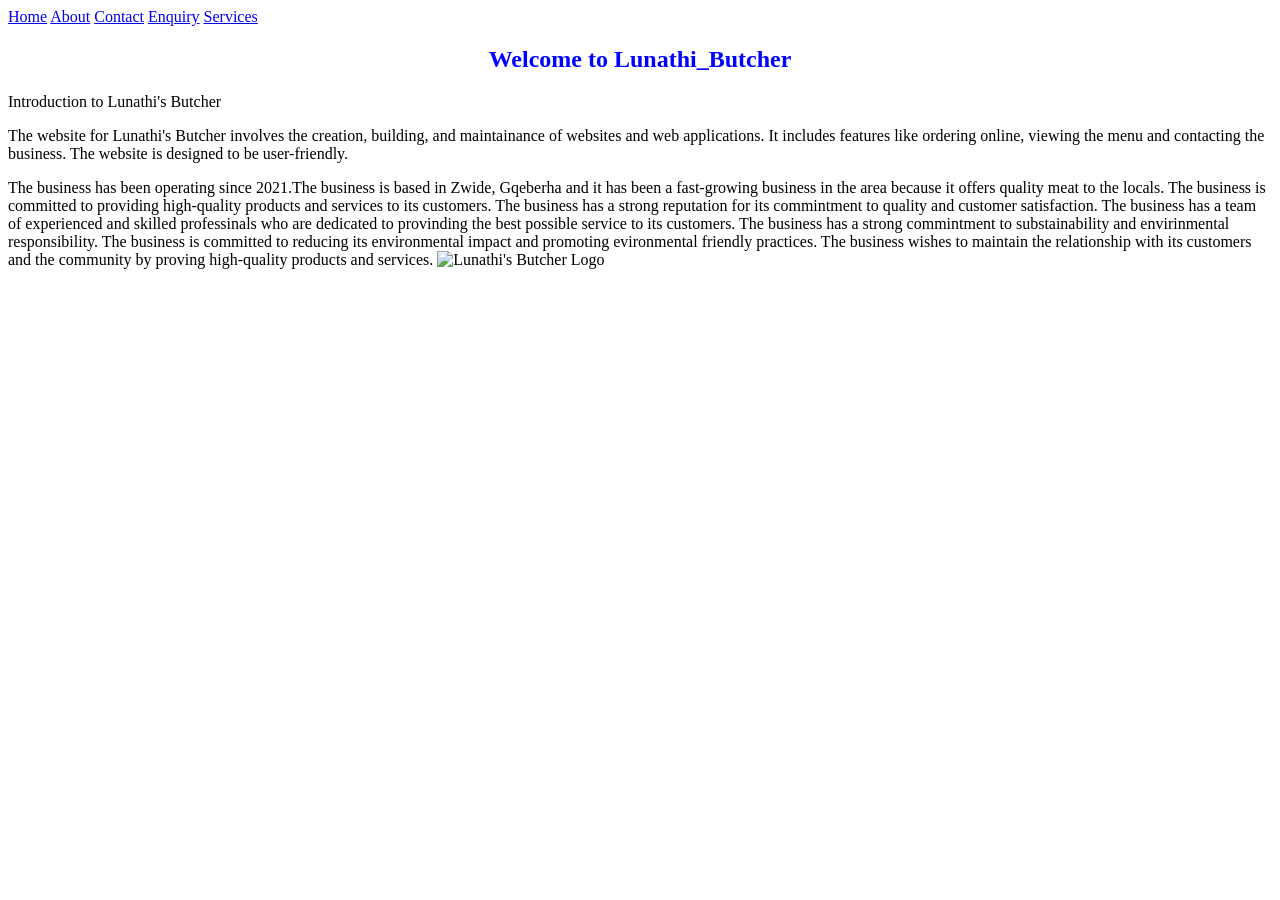
==== index.html @ d15125ea "Initial commit" ====
<!DOCTYPE html>
<html lang="en">
<head>
    <meta charset="UTF-8">
    <meta name="viewport" content="width=device-width, initial-scale=1.0">
    <title>Document</title>
</head>
<body>
    <header>
        <!--Logo goes here-->
         <!-- Navigation links-->
          <nav>
            <a href="./index.html">Home</a>
            <a href="#">About</a>
            <a href="./pages/contactus.html">Contact</a>
            <a href="#">Enquiry</a>
            <a href="#">Services</a>
          </nav>
    </header>
    <!--Main Section-->
    <main>
        <Section>
            <!--Welcome Message-->
            <h1 style="color: blue; text-align: center;">Welcome to Lunathi_Butcher</h1>
            <!--Paragraph explaining web development-->
            <p>Introduction to Lunathi's Butcher</p>
            The website for Lunathi's Butcher involves the creation, building, and maintainance of websites and web applications.
            It includes features like ordering online, viewing the menu and contacting the business. The website is designed to be user-friendly.
            <!--Paragraphy explaining the history of the business and which hoghlights its commitment-->
            <p style="font-size: medium;">The business has been operating since 2021.The business is based in 
                Zwide, Gqeberha and it has been a fast-growing business in the area 
                because it offers quality meat to the locals. The business is committed to providing high-quality products and services to its customers.
                The business has a strong reputation for its commintment to quality and customer satisfaction. The business has a team of experienced and
                 skilled professinals who are dedicated to provinding the best possible service to its customers.
                The business has a strong commintment to substainability and envirinmental responsibility. The business is committed to reducing its
                 environmental impact and promoting evironmental friendly practices. The business wishes to maintain the relationship with its customers 
                 and the community by proving high-quality products and services.
            <!--Image of the business logo-->
            <img src="assets/images/c8e1149d-b392-4080-8a21-f0a50fb7a125.jpglogo.png" width="40" height="40%" alt="Lunathi's Butcher Logo">

        </Section>

    </main>
    
</body>
</html>
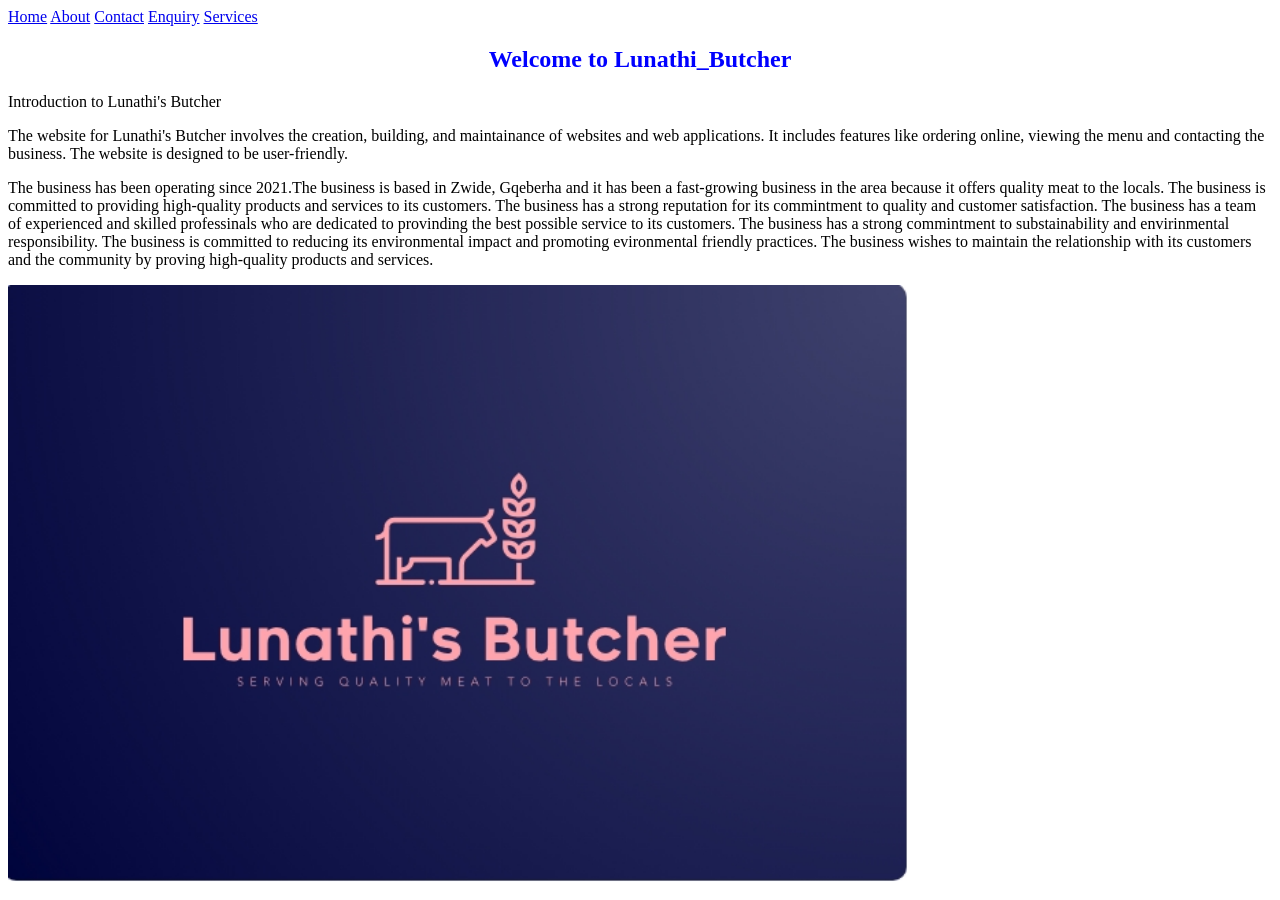
==== commit a833cd26: "Add the inquiry , the inquiry is linked to the home page and the  user can have access to contact , " ====
--- a/index.html
+++ b/index.html
@@ -4,18 +4,19 @@
     <meta charset="UTF-8">
     <meta name="viewport" content="width=device-width, initial-scale=1.0">
     <title>Document</title>
+    <link rel="stylesheet" href="assets/css/style.css">
 </head>
 <body>
     <header>
         <!--Logo goes here-->
          <!-- Navigation links-->
-          <nav>
-            <a href="./index.html">Home</a>
-            <a href="#">About</a>
-            <a href="./pages/contactus.html">Contact</a>
-            <a href="#">Enquiry</a>
-            <a href="#">Services</a>
-          </nav>
+                    <nav>
+                        <a href="./index.html">Home</a>
+                        <a href="pages/about.html">About</a>
+                        <a href="./pages/contactus.html">Contact</a>
+                        <a href="pages/inquiry.html">Enquiry</a>
+                        <a href="#">Services</a>
+                    </nav>
     </header>
     <!--Main Section-->
     <main>
@@ -35,8 +36,9 @@
                 The business has a strong commintment to substainability and envirinmental responsibility. The business is committed to reducing its
                  environmental impact and promoting evironmental friendly practices. The business wishes to maintain the relationship with its customers 
                  and the community by proving high-quality products and services.
+                 </p>
             <!--Image of the business logo-->
-            <img src="assets/images/c8e1149d-b392-4080-8a21-f0a50fb7a125.jpglogo.png" width="40" height="40%" alt="Lunathi's Butcher Logo">
+            <img src="assets/images/c8e1149d-b392-4080-8a21-f0a50fb7a125.jpg" alt="Lunathi's Butcher Logo" style="width:900px; height:auto;">
 
         </Section>
 
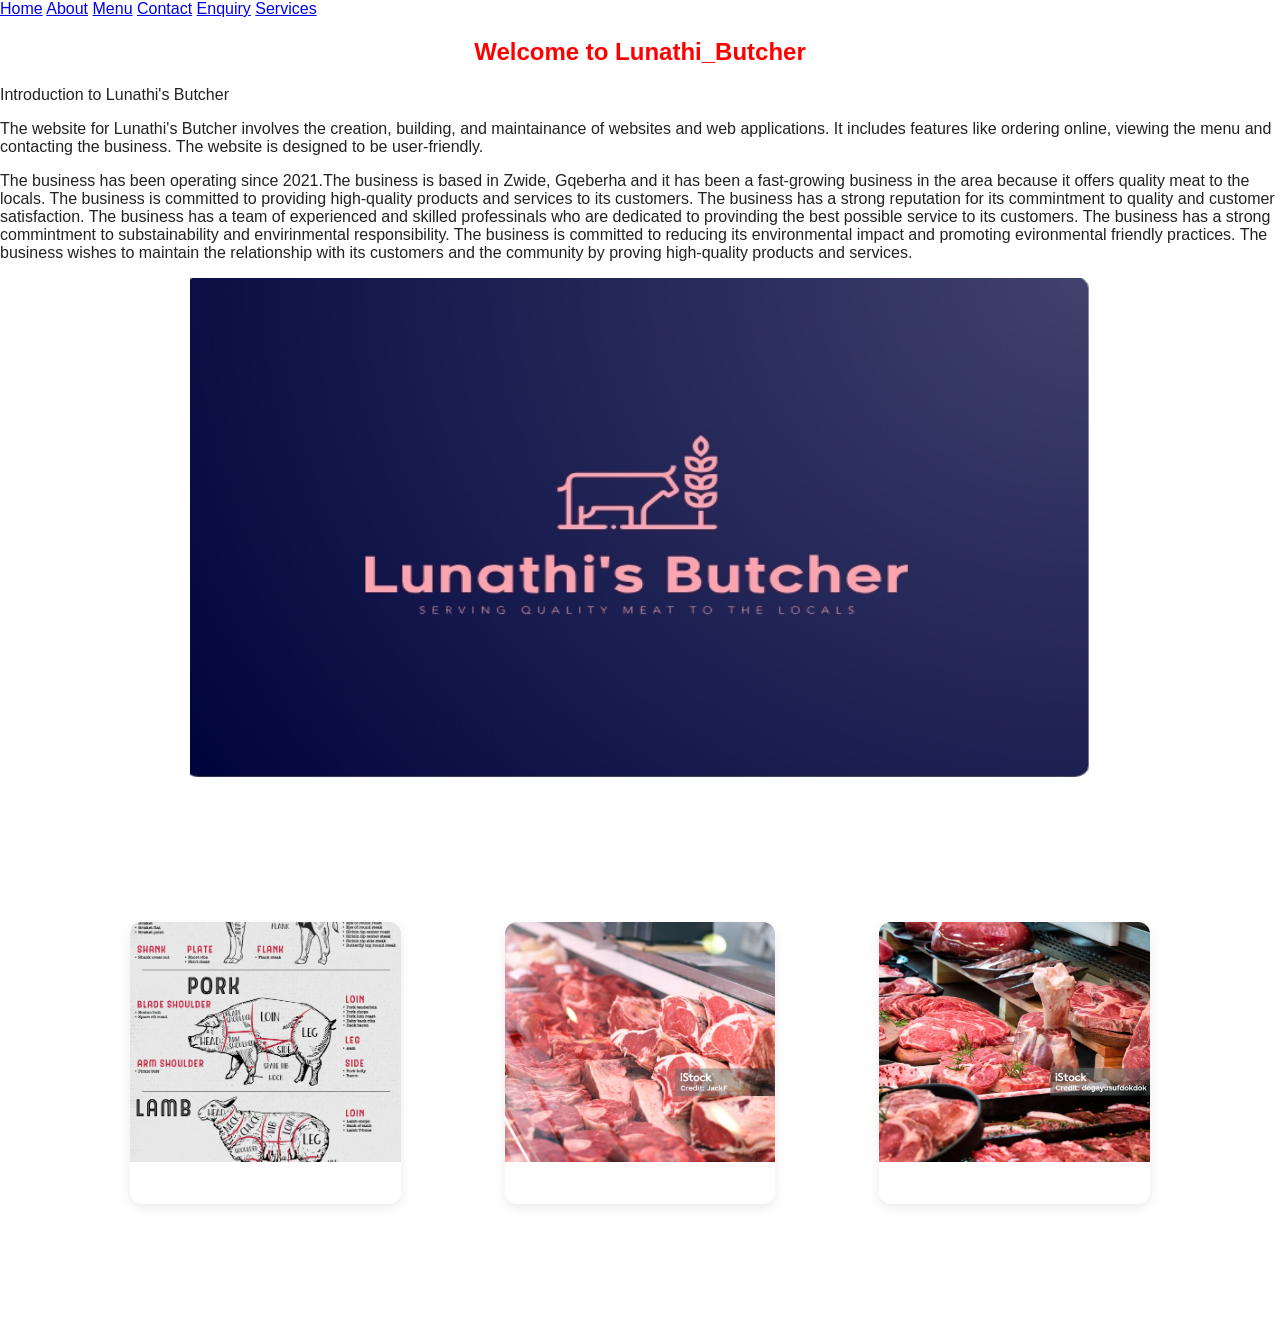
==== commit 8b5719db: "Fix my menu" ====
--- a/index.html
+++ b/index.html
@@ -4,7 +4,92 @@
     <meta charset="UTF-8">
     <meta name="viewport" content="width=device-width, initial-scale=1.0">
     <title>Document</title>
-    <link rel="stylesheet" href="assets/css/style.css">
+    <style>
+        body {
+            margin: 0;
+            font-family: Arial, sans-serif;
+            background: #ffffff;
+            color: #222;
+        }
+
+        .menu-page {
+            max-width: 1200px;
+            margin: 0 auto;
+            padding: 40px 20px;
+        }
+
+        .menu-header {
+            text-align: center;
+            margin-bottom: 30px;
+        }
+
+        .menu-header h1 {
+            color: #e7e7e7;
+            font-size: 2.5rem;
+            margin-bottom: 10px;
+        }
+
+        .menu-gallery {
+            display: grid;
+            grid-template-columns: repeat(auto-fit, minmax(220px, 1fr));
+            gap: 24px;
+        }
+
+        .menu-item {
+            background: #fff;
+            border-radius: 12px;
+            overflow: hidden;
+            box-shadow: 0 4px 12px rgba(0, 0, 0, 0.08);
+            text-align: center;
+        }
+
+        .menu-item img {
+            width: 100%;
+            height: 240px;
+            object-fit: cover;
+            display: block;
+        }
+
+        .menu-item figcaption {
+            padding: 12px;
+            font-weight: bold;
+            color: #ffffff;
+        }
+
+        .featured-menu {
+            margin: 40px auto 0;
+            max-width: 1100px;
+            padding: 20px;
+            text-align: center;
+        }
+
+        .featured-menu h2 {
+            margin-bottom: 20px;
+            color: #ffffff;
+        }
+
+        .home-menu-gallery {
+            margin-bottom: 20px;
+        }
+
+        .menu-link-wrap {
+            margin-top: 20px;
+        }
+
+        .menu-button {
+            display: inline-block;
+            background: #ffffff;
+            color: #fff;
+            padding: 12px 24px;
+            border-radius: 8px;
+            text-decoration: none;
+            font-weight: bold;
+        }
+
+        .menu-button:hover {
+            background: #ffffff;
+        }
+    </style>
 </head>
 <body>
     <header>
@@ -13,16 +98,17 @@
                     <nav>
                         <a href="./index.html">Home</a>
                         <a href="pages/about.html">About</a>
+                        <a href="./pages/menu.html">Menu</a>
                         <a href="./pages/contactus.html">Contact</a>
                         <a href="pages/inquiry.html">Enquiry</a>
-                        <a href="#">Services</a>
+                        <a href="./pages/service.html">Services</a>
                     </nav>
     </header>
     <!--Main Section-->
     <main>
         <Section>
             <!--Welcome Message-->
-            <h1 style="color: blue; text-align: center;">Welcome to Lunathi_Butcher</h1>
+            <h1 style="color: red; text-align: center;">Welcome to Lunathi_Butcher</h1>
             <!--Paragraph explaining web development-->
             <p>Introduction to Lunathi's Butcher</p>
             The website for Lunathi's Butcher involves the creation, building, and maintainance of websites and web applications.
@@ -38,10 +124,30 @@
                  and the community by proving high-quality products and services.
                  </p>
             <!--Image of the business logo-->
-            <img src="assets/images/c8e1149d-b392-4080-8a21-f0a50fb7a125.jpg" alt="Lunathi's Butcher Logo" style="width:900px; height:auto;">
+            <img src="assets/images/c8e1149d-b392-4080-8a21-f0a50fb7a125.jpg" alt="Lunathi's Butcher Logo" style="width:900px; height:500px; display: block; margin: 0 auto;">
+
+            <section class="featured-menu">
+                <h2>Featured Menu</h2>
+                <div class="menu-gallery home-menu-gallery">
+                    <figure class="menu-item">
+                        <img src="assets/images/butchers-guide-cuts-meat-3.webp" alt="Premium beef cuts">
+                        <figcaption>Premium Beef Cuts</figcaption>
+                    </figure>
+                    <figure class="menu-item">
+                        <img src="assets/images/istockphoto-1127727397-1024x1024.jpg" alt="Fresh meat display">
+                        <figcaption>Fresh Meat Display</figcaption>
+                    </figure>
+                    <figure class="menu-item">
+                        <img src="assets/images/istockphoto-1315903639-1024x1024.jpg" alt="Customer favourites">
+                        <figcaption>Customer Favourites</figcaption>
+                    </figure>
+                </div>
+                <p class="menu-link-wrap">
+                    <a href="pages/menu.html" class="menu-button">View Full Menu</a>
+                </p>
+            </section>
 
         </Section>
-
     </main>
     
 </body>
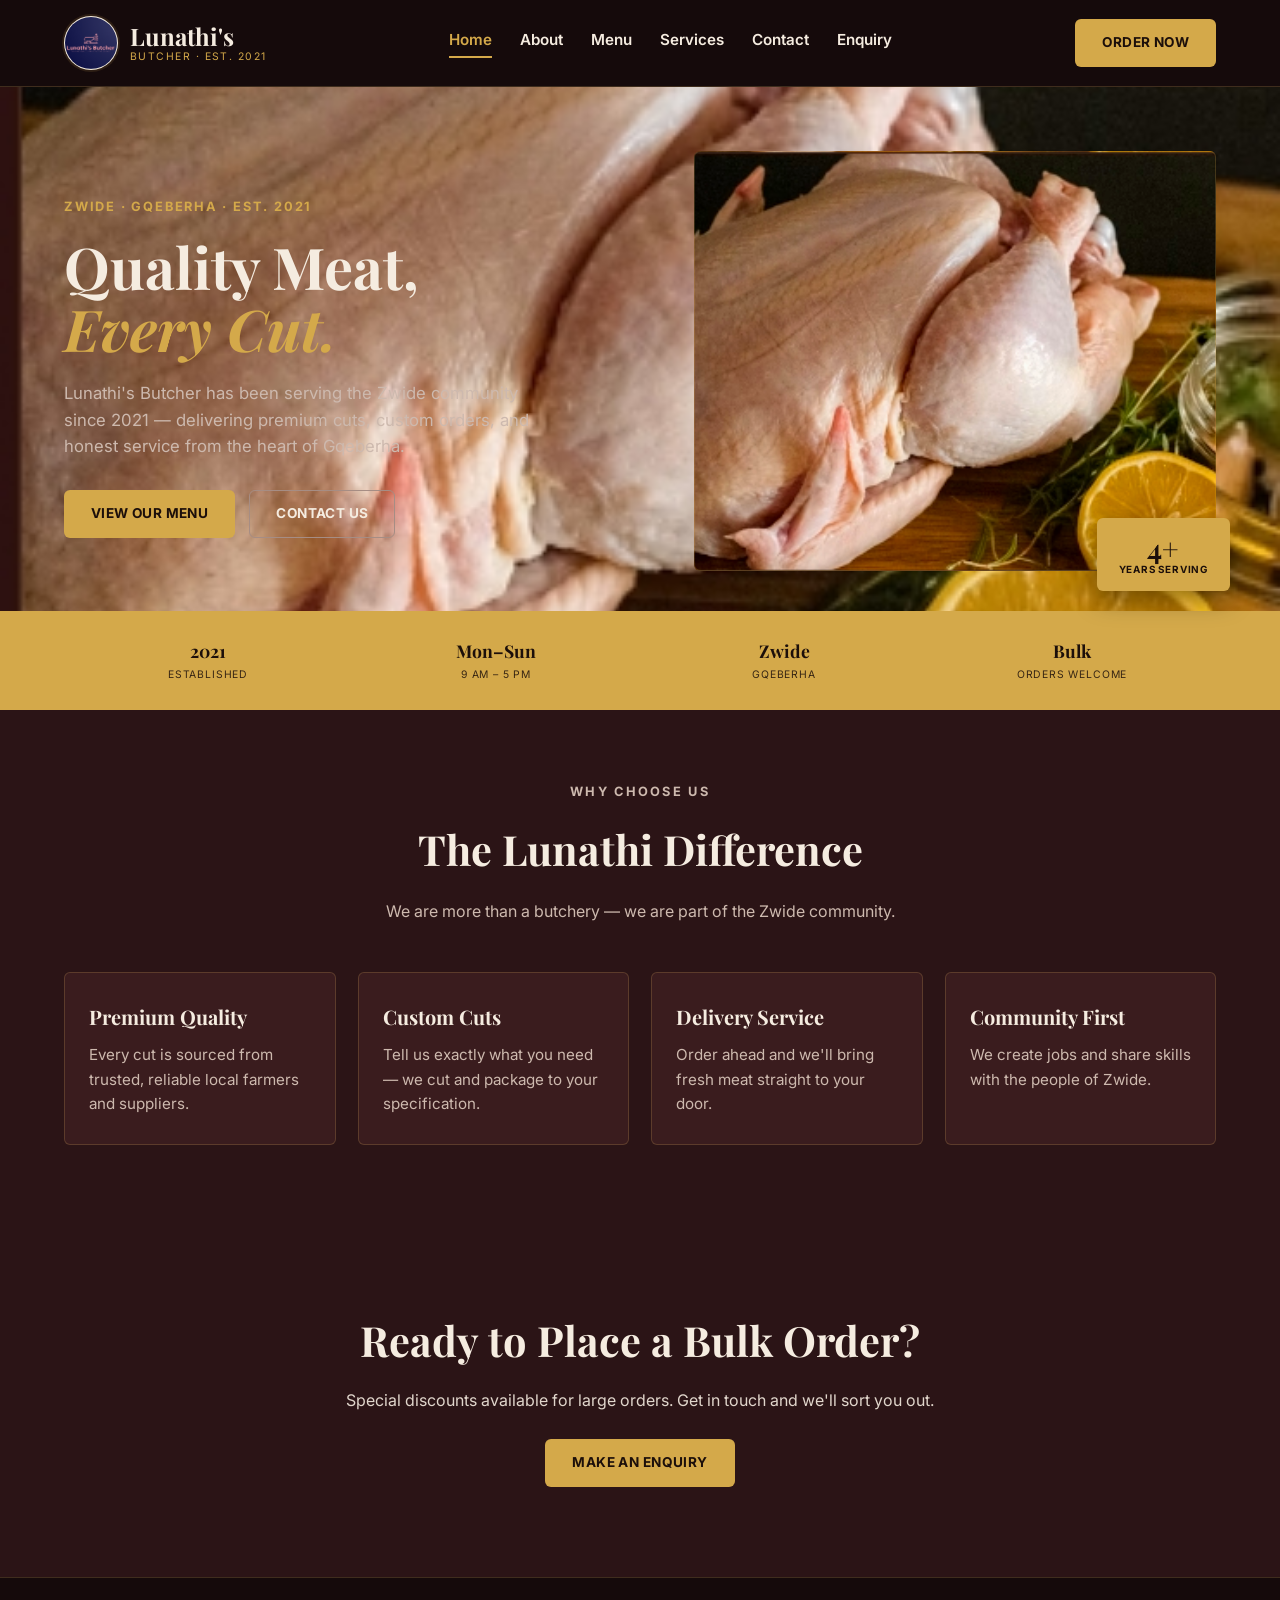
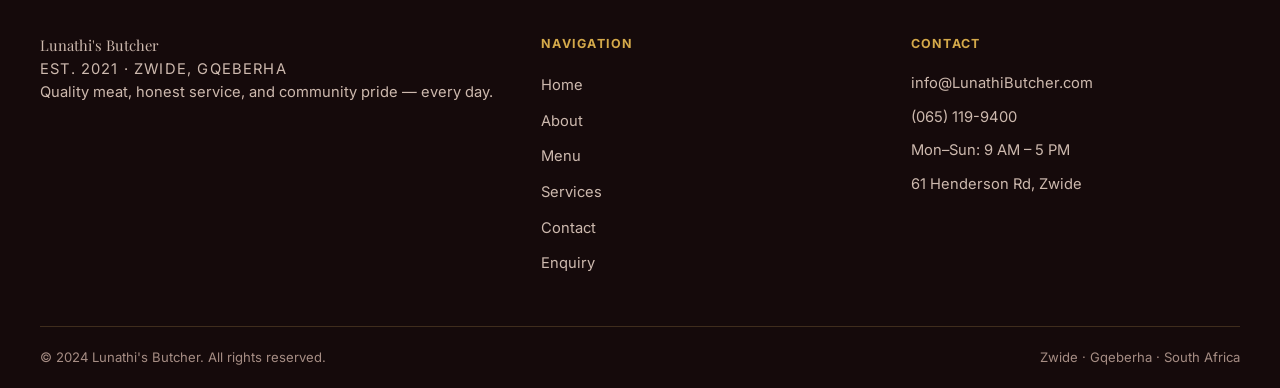
==== commit 5cd9c49d: "Website editing according to the feedbaack Inserted new images and removed the previous one" ====
--- a/index.html
+++ b/index.html
@@ -1,154 +1,162 @@
 <!DOCTYPE html>
 <html lang="en">
 <head>
-    <meta charset="UTF-8">
-    <meta name="viewport" content="width=device-width, initial-scale=1.0">
-    <title>Document</title>
-    <style>
-        body {
-            margin: 0;
-            font-family: Arial, sans-serif;
-            background: #ffffff;
-            color: #222;
-        }
-
-        .menu-page {
-            max-width: 1200px;
-            margin: 0 auto;
-            padding: 40px 20px;
-        }
-
-        .menu-header {
-            text-align: center;
-            margin-bottom: 30px;
-        }
-
-        .menu-header h1 {
-            color: #e7e7e7;
-            font-size: 2.5rem;
-            margin-bottom: 10px;
-        }
-
-        .menu-gallery {
-            display: grid;
-            grid-template-columns: repeat(auto-fit, minmax(220px, 1fr));
-            gap: 24px;
-        }
-
-        .menu-item {
-            background: #fff;
-            border-radius: 12px;
-            overflow: hidden;
-            box-shadow: 0 4px 12px rgba(0, 0, 0, 0.08);
-            text-align: center;
-        }
-
-        .menu-item img {
-            width: 100%;
-            height: 240px;
-            object-fit: cover;
-            display: block;
-        }
-
-        .menu-item figcaption {
-            padding: 12px;
-            font-weight: bold;
-            color: #ffffff;
-        }
-
-        .featured-menu {
-            margin: 40px auto 0;
-            max-width: 1100px;
-            padding: 20px;
-            text-align: center;
-        }
-
-        .featured-menu h2 {
-            margin-bottom: 20px;
-            color: #ffffff;
-        }
-
-        .home-menu-gallery {
-            margin-bottom: 20px;
-        }
-
-        .menu-link-wrap {
-            margin-top: 20px;
-        }
-
-        .menu-button {
-            display: inline-block;
-            background: #ffffff;
-            color: #fff;
-            padding: 12px 24px;
-            border-radius: 8px;
-            text-decoration: none;
-            font-weight: bold;
-        }
-
-        .menu-button:hover {
-            background: #ffffff;
-        }
-    </style>
+<meta charset="UTF-8">
+<meta name="viewport" content="width=device-width, initial-scale=1.0">
+<title>Lunathi's Butcher | Quality Meat, Every Cut</title>
+<meta name="description" content="Lunathi's Butcher — quality meat, honest service, and community pride, serving Zwide, Gqeberha since 2021.">
+<link rel="preconnect" href="https://fonts.googleapis.com">
+<link href="https://fonts.googleapis.com/css2?family=Playfair+Display:ital,wght@0,600;0,700;1,600&family=Inter:wght@400;500;600;700&display=swap" rel="stylesheet">
+<link rel="stylesheet" href="assets/css/style.css">
 </head>
 <body>
-    <header>
-        <!--Logo goes here-->
-         <!-- Navigation links-->
-                    <nav>
-                        <a href="./index.html">Home</a>
-                        <a href="pages/about.html">About</a>
-                        <a href="./pages/menu.html">Menu</a>
-                        <a href="./pages/contactus.html">Contact</a>
-                        <a href="pages/inquiry.html">Enquiry</a>
-                        <a href="./pages/service.html">Services</a>
-                    </nav>
-    </header>
-    <!--Main Section-->
-    <main>
-        <Section>
-            <!--Welcome Message-->
-            <h1 style="color: red; text-align: center;">Welcome to Lunathi_Butcher</h1>
-            <!--Paragraph explaining web development-->
-            <p>Introduction to Lunathi's Butcher</p>
-            The website for Lunathi's Butcher involves the creation, building, and maintainance of websites and web applications.
-            It includes features like ordering online, viewing the menu and contacting the business. The website is designed to be user-friendly.
-            <!--Paragraphy explaining the history of the business and which hoghlights its commitment-->
-            <p style="font-size: medium;">The business has been operating since 2021.The business is based in 
-                Zwide, Gqeberha and it has been a fast-growing business in the area 
-                because it offers quality meat to the locals. The business is committed to providing high-quality products and services to its customers.
-                The business has a strong reputation for its commintment to quality and customer satisfaction. The business has a team of experienced and
-                 skilled professinals who are dedicated to provinding the best possible service to its customers.
-                The business has a strong commintment to substainability and envirinmental responsibility. The business is committed to reducing its
-                 environmental impact and promoting evironmental friendly practices. The business wishes to maintain the relationship with its customers 
-                 and the community by proving high-quality products and services.
-                 </p>
-            <!--Image of the business logo-->
-            <img src="assets/images/c8e1149d-b392-4080-8a21-f0a50fb7a125.jpg" alt="Lunathi's Butcher Logo" style="width:900px; height:500px; display: block; margin: 0 auto;">
 
-            <section class="featured-menu">
-                <h2>Featured Menu</h2>
-                <div class="menu-gallery home-menu-gallery">
-                    <figure class="menu-item">
-                        <img src="assets/images/butchers-guide-cuts-meat-3.webp" alt="Premium beef cuts">
-                        <figcaption>Premium Beef Cuts</figcaption>
-                    </figure>
-                    <figure class="menu-item">
-                        <img src="assets/images/istockphoto-1127727397-1024x1024.jpg" alt="Fresh meat display">
-                        <figcaption>Fresh Meat Display</figcaption>
-                    </figure>
-                    <figure class="menu-item">
-                        <img src="assets/images/istockphoto-1315903639-1024x1024.jpg" alt="Customer favourites">
-                        <figcaption>Customer Favourites</figcaption>
-                    </figure>
-                </div>
-                <p class="menu-link-wrap">
-                    <a href="pages/menu.html" class="menu-button">View Full Menu</a>
-                </p>
-            </section>
+<header class="site-header">
+  <div class="nav-wrap">
+    <a href="index.html" class="brand">
+      <img src="assets/images/logo-graphic.jpg" alt="Lunathi's Butcher logo" class="brand-logo">
+      <span class="brand-copy">
+        <span class="brand-name">Lunathi's</span>
+        <span class="brand-tag">Butcher &middot; Est. 2021</span>
+      </span>
+    </a>
+    <nav class="main-nav">
+      <a href="index.html" class="active">Home</a>
+      <a href="pages/about.html">About</a>
+      <a href="pages/menu.html">Menu</a>
+      <a href="pages/service.html">Services</a>
+      <a href="pages/contactus.html">Contact</a>
+      <a href="pages/inquiry.html">Enquiry</a>
+    </nav>
+    <a href="pages/inquiry.html" class="btn btn-gold">Order Now</a>
+    <button class="nav-toggle" aria-label="Toggle navigation">&#9776;</button>
+  </div>
+</header>
 
-        </Section>
-    </main>
-    
+<main>
+
+  <!-- Hero -->
+  <section class="home-hero">
+    <div class="container">
+      <div class="hero-text">
+        <p class="kicker">Zwide &middot; Gqeberha &middot; Est. 2021</p>
+        <h1>Quality Meat,<br><em>Every Cut.</em></h1>
+        <p class="lede">Lunathi's Butcher has been serving the Zwide community since 2021 &mdash; delivering premium cuts, custom orders, and honest service from the heart of Gqeberha.</p>
+        <div class="hero-actions">
+          <a href="pages/menu.html" class="btn btn-gold">View Our Menu</a>
+          <a href="pages/contactus.html" class="btn btn-outline">Contact Us</a>
+        </div>
+      </div>
+      <div class="hero-media">
+        <div class="ph ph-1 ph-tall"></div>
+        <div class="badge-years">
+          <span class="num">4+</span>
+          <span class="label">Years Serving</span>
+        </div>
+      </div>
+    </div>
+  </section>
+
+  <!-- Stats bar -->
+  <section class="stats-bar">
+    <div class="container">
+      <div>
+        <div class="stat-num">2021</div>
+        <div class="stat-label">Established</div>
+      </div>
+      <div>
+        <div class="stat-num">Mon&ndash;Sun</div>
+        <div class="stat-label">9 AM &ndash; 5 PM</div>
+      </div>
+      <div>
+        <div class="stat-num">Zwide</div>
+        <div class="stat-label">Gqeberha</div>
+      </div>
+      <div>
+        <div class="stat-num">Bulk</div>
+        <div class="stat-label">Orders Welcome</div>
+      </div>
+    </div>
+  </section>
+
+  <!-- The Lunathi Difference -->
+  <section class="section">
+    <div class="container">
+      <div class="section-head">
+        <p class="eyebrow">Why Choose Us</p>
+        <h2>The Lunathi Difference</h2>
+        <p>We are more than a butchery &mdash; we are part of the Zwide community.</p>
+      </div>
+      <div class="grid-4">
+        <div class="card">
+          
+          <h3>Premium Quality</h3>
+          <p>Every cut is sourced from trusted, reliable local farmers and suppliers.</p>
+        </div>
+        <div class="card">
+          
+          <h3>Custom Cuts</h3>
+          <p>Tell us exactly what you need &mdash; we cut and package to your specification.</p>
+        </div>
+        <div class="card">
+          
+          <h3>Delivery Service</h3>
+          <p>Order ahead and we'll bring fresh meat straight to your door.</p>
+        </div>
+        <div class="card">
+          
+          <h3>Community First</h3>
+          <p>We create jobs and share skills with the people of Zwide.</p>
+        </div>
+      </div>
+    </div>
+  </section>
+
+  <!-- Bulk order CTA -->
+  <section class="cta-photo">
+    <div class="container">
+      <h2>Ready to Place a Bulk Order?</h2>
+      <p>Special discounts available for large orders. Get in touch and we'll sort you out.</p>
+      <a href="pages/inquiry.html" class="btn btn-gold">Make an Enquiry</a>
+    </div>
+  </section>
+
+</main>
+
+<footer class="site-footer">
+  <div class="footer-grid">
+    <div>
+      <p class="footer-brand-name">Lunathi's Butcher</p>
+      <p class="footer-brand-est">Est. 2021 &middot; Zwide, Gqeberha</p>
+      <p>Quality meat, honest service, and community pride &mdash; every day.</p>
+    </div>
+    <div>
+      <h4>Navigation</h4>
+      <ul class="footer-links">
+        <li><a href="index.html">Home</a></li>
+        <li><a href="pages/about.html">About</a></li>
+        <li><a href="pages/menu.html">Menu</a></li>
+        <li><a href="pages/service.html">Services</a></li>
+        <li><a href="pages/contactus.html">Contact</a></li>
+        <li><a href="pages/inquiry.html">Enquiry</a></li>
+      </ul>
+    </div>
+    <div>
+      <h4>Contact</h4>
+      <ul class="footer-contact">
+        <li>info@LunathiButcher.com</li>
+        <li>(065) 119-9400</li>
+        <li>Mon&ndash;Sun: 9 AM &ndash; 5 PM</li>
+        <li>61 Henderson Rd, Zwide</li>
+      </ul>
+    </div>
+  </div>
+  <div class="footer-bottom">
+    <span>&copy; 2024 Lunathi's Butcher. All rights reserved.</span>
+    <span>Zwide &middot; Gqeberha &middot; South Africa</span>
+  </div>
+</footer>
+
+<script src="assets/js/main.js"></script>
 </body>
-</html>+</html>
--- a/assets/css/style.css
+++ b/assets/css/style.css
@@ -0,0 +1,872 @@
+/* ==========================================================================
+   Lunathi's Butcher — Stylesheet
+   ========================================================================== */
+
+:root {
+  --bg-darkest: #150a0b;
+  --bg-body: #2b1416;
+  --bg-section-alt: #1d0e0f;
+  --bg-card: #3a1c1e;
+  --bg-card-hover: #452224;
+  --border-soft: rgba(212, 169, 90, 0.22);
+  --gold: #d4a94a;
+  --gold-light: #e8c876;
+  --cream: #f5ece0;
+  --text-muted: #cdb9ae;
+  --text-faint: #a68d84;
+  --radius: 6px;
+  --max-width: 1200px;
+  --font-display: 'Playfair Display', Georgia, 'Times New Roman', serif;
+  --font-body: 'Inter', -apple-system, BlinkMacSystemFont, 'Segoe UI', Arial, sans-serif;
+}
+
+* { box-sizing: border-box; }
+
+html { scroll-behavior: smooth; }
+
+body {
+  margin: 0;
+  background: var(--bg-body);
+  color: var(--cream);
+  font-family: var(--font-body);
+  line-height: 1.6;
+  -webkit-font-smoothing: antialiased;
+}
+
+img { max-width: 100%; display: block; }
+
+a { color: inherit; }
+
+.container {
+  max-width: var(--max-width);
+  margin: 0 auto;
+  padding: 0 24px;
+}
+
+/* ---------------- Header / Nav ---------------- */
+
+.site-header {
+  background: var(--bg-darkest);
+  border-bottom: 1px solid var(--border-soft);
+  position: sticky;
+  top: 0;
+  z-index: 100;
+}
+
+.nav-wrap {
+  max-width: var(--max-width);
+  margin: 0 auto;
+  padding: 16px 24px;
+  display: flex;
+  align-items: center;
+  justify-content: space-between;
+  gap: 24px;
+}
+
+.brand {
+  text-decoration: none;
+  line-height: 1.1;
+  display: flex;
+  align-items: center;
+  gap: 12px;
+}
+
+.brand-logo {
+  width: 54px;
+  height: 54px;
+  border-radius: 50%;
+  object-fit: cover;
+  border: 1px solid var(--border-soft);
+  background: #fff;
+  box-shadow: 0 0 0 2px rgba(212, 169, 90, 0.13);
+}
+
+.brand-copy {
+  display: flex;
+  flex-direction: column;
+}
+
+.brand .brand-name {
+  font-family: var(--font-display);
+  font-size: 1.5rem;
+  font-weight: 700;
+  color: var(--cream);
+  display: block;
+}
+
+.brand .brand-tag {
+  font-size: 0.65rem;
+  letter-spacing: 0.14em;
+  color: var(--gold);
+  text-transform: uppercase;
+  display: block;
+  margin-top: 2px;
+}
+
+.main-nav {
+  display: flex;
+  align-items: center;
+  gap: 28px;
+  flex: 1;
+  justify-content: center;
+}
+
+.main-nav a {
+  text-decoration: none;
+  color: var(--cream);
+  font-weight: 600;
+  font-size: 0.95rem;
+  padding-bottom: 4px;
+  border-bottom: 2px solid transparent;
+  transition: color 0.2s ease, border-color 0.2s ease;
+  white-space: nowrap;
+}
+
+.main-nav a:hover {
+  color: var(--gold-light);
+}
+
+.main-nav a.active {
+  color: var(--gold);
+  border-bottom-color: var(--gold);
+}
+
+.btn {
+  display: inline-block;
+  font-family: var(--font-body);
+  font-weight: 700;
+  font-size: 0.85rem;
+  letter-spacing: 0.03em;
+  text-decoration: none;
+  text-align: center;
+  padding: 12px 26px;
+  border-radius: var(--radius);
+  border: 1px solid transparent;
+  cursor: pointer;
+  transition: transform 0.15s ease, background 0.2s ease, color 0.2s ease, border-color 0.2s ease;
+}
+
+.btn:hover { transform: translateY(-1px); }
+
+.btn-gold {
+  background: var(--gold);
+  color: #1c0f0a;
+  text-transform: uppercase;
+}
+
+.btn-gold:hover { background: var(--gold-light); }
+
+.btn-outline {
+  background: transparent;
+  color: var(--cream);
+  border-color: var(--text-faint);
+  text-transform: uppercase;
+}
+
+.btn-outline:hover {
+  border-color: var(--gold);
+  color: var(--gold-light);
+}
+
+.btn-block { width: 100%; display: block; }
+
+.nav-toggle {
+  display: none;
+  background: none;
+  border: 1px solid var(--border-soft);
+  color: var(--cream);
+  font-size: 1.3rem;
+  padding: 6px 12px;
+  border-radius: var(--radius);
+  cursor: pointer;
+}
+
+/* ---------------- Hero (page header banner) ---------------- */
+
+.page-hero {
+  text-align: center;
+  padding: 72px 24px 56px;
+  border-bottom: 1px solid var(--border-soft);
+  background: linear-gradient(180deg, var(--bg-section-alt), var(--bg-body));
+}
+
+.eyebrow {
+  color: var(--gold);
+  text-transform: uppercase;
+  letter-spacing: 0.18em;
+  font-size: 0.8rem;
+  font-weight: 700;
+  margin: 0 0 14px;
+}
+
+.page-hero h1 {
+  font-family: var(--font-display);
+  font-size: clamp(2.2rem, 5vw, 3.4rem);
+  margin: 0 0 16px;
+  color: var(--cream);
+}
+
+.page-hero p {
+  max-width: 620px;
+  margin: 0 auto;
+  color: var(--text-muted);
+  font-size: 1.05rem;
+}
+
+/* ---------------- Home Hero ---------------- */
+
+.home-hero {
+  padding: 64px 24px 40px;
+  background: url('../images/cuts (4).jpeg') center/cover no-repeat;
+}
+
+.home-hero .container {
+  display: grid;
+  grid-template-columns: 1.1fr 1fr;
+  gap: 56px;
+  align-items: center;
+}
+
+.home-hero .kicker {
+  color: var(--gold);
+  text-transform: uppercase;
+  letter-spacing: 0.14em;
+  font-size: 0.8rem;
+  font-weight: 700;
+  margin-bottom: 18px;
+}
+
+.home-hero h1 {
+  font-family: var(--font-display);
+  font-size: clamp(2.4rem, 5vw, 3.6rem);
+  line-height: 1.08;
+  margin: 0 0 20px;
+}
+
+.home-hero h1 em {
+  color: var(--gold);
+  font-style: italic;
+}
+
+.home-hero p.lede {
+  color: var(--text-muted);
+  font-size: 1.05rem;
+  max-width: 480px;
+  margin: 0 0 30px;
+}
+
+.hero-actions { display: flex; gap: 14px; flex-wrap: wrap; }
+
+.home-hero .hero-media {
+  position: relative;
+}
+
+.badge-years {
+  position: absolute;
+  right: -14px;
+  bottom: -20px;
+  background: var(--gold);
+  color: #1c0f0a;
+  padding: 16px 22px;
+  border-radius: var(--radius);
+  text-align: center;
+  line-height: 1;
+  box-shadow: 0 10px 24px rgba(0,0,0,0.35);
+}
+
+.badge-years .num {
+  font-family: var(--font-display);
+  font-size: 1.8rem;
+  font-weight: 700;
+  display: block;
+}
+
+.badge-years .label {
+  font-size: 0.62rem;
+  letter-spacing: 0.08em;
+  text-transform: uppercase;
+  font-weight: 700;
+  display: block;
+  margin-top: 2px;
+}
+
+/* ---------------- Stats bar ---------------- */
+
+.stats-bar {
+  background: var(--gold);
+  color: #1c0f0a;
+}
+
+.stats-bar .container {
+  display: grid;
+  grid-template-columns: repeat(4, 1fr);
+  text-align: center;
+  padding: 26px 24px;
+}
+
+.stats-bar .stat-num {
+  font-family: var(--font-display);
+  font-weight: 700;
+  font-size: 1.1rem;
+}
+
+.stats-bar .stat-label {
+  font-size: 0.65rem;
+  letter-spacing: 0.08em;
+  text-transform: uppercase;
+  opacity: 0.85;
+  margin-top: 2px;
+}
+
+/* ---------------- Section shared ---------------- */
+
+.section { padding: 72px 24px; }
+.section-alt { background: var(--bg-section-alt); }
+
+.section-head {
+  text-align: center;
+  max-width: 640px;
+  margin: 0 auto 48px;
+}
+
+.section-head h2 {
+  font-family: var(--font-display);
+  font-size: clamp(1.8rem, 4vw, 2.6rem);
+  margin: 12px 0 12px;
+}
+
+.section-head p { color: var(--text-muted); }
+
+/* ---------------- Feature / Difference cards ---------------- */
+
+.grid-4 {
+  display: grid;
+  grid-template-columns: repeat(4, 1fr);
+  gap: 22px;
+}
+
+.grid-3 {
+  display: grid;
+  grid-template-columns: repeat(3, 1fr);
+  gap: 26px;
+}
+
+.grid-2 {
+  display: grid;
+  grid-template-columns: repeat(2, 1fr);
+  gap: 40px;
+  align-items: center;
+}
+
+.card {
+  background: var(--bg-card);
+  border: 1px solid var(--border-soft);
+  border-radius: var(--radius);
+  padding: 28px 24px;
+  transition: transform 0.2s ease, background 0.2s ease, border-color 0.2s ease;
+}
+
+.card:hover {
+  transform: translateY(-3px);
+  background: var(--bg-card-hover);
+  border-color: var(--gold);
+}
+
+.card .icon {
+  font-size: 1.9rem;
+  margin-bottom: 14px;
+  display: block;
+}
+
+.card h3 {
+  font-family: var(--font-display);
+  font-size: 1.25rem;
+  margin: 0 0 10px;
+}
+
+.card p {
+  color: var(--text-muted);
+  font-size: 0.95rem;
+  margin: 0;
+}
+
+/* ---------------- Placeholder image panels ---------------- */
+
+.ph {
+  position: relative;
+  border-radius: var(--radius);
+  border: 1px solid var(--border-soft);
+  min-height: 260px;
+  display: flex;
+  align-items: center;
+  justify-content: center;
+  overflow: hidden;
+  color: rgba(245, 236, 224, 0.65);
+  text-align: center;
+  background-color: #1d120d;
+  background-size: cover;
+  background-position: center;
+  filter: saturate(1.1) contrast(1.06) brightness(0.98);
+}
+
+.ph-1 { background-image: url('../images/cuts (4).jpeg'); }
+.ph-2 { background-image: url('../images/istockphoto-1127727397-1024x1024.jpg'); }
+.ph-3 { background-image: url('../images/c8e1149d-b392-4080-8a21-f0a50fb7a125.jpg'); }
+.ph-4 { background-image: url('../images/cuts (4).jpeg'); }
+.ph-chicken { background-image: url('../images/cuts (2).jpeg'); }
+.ph-tall { min-height: 420px; }
+.ph-short { min-height: 190px; }
+.ph-square { min-height: 320px; }
+
+/* ---------------- CTA band ---------------- */
+
+.cta-band {
+  background: var(--bg-section-alt);
+  text-align: center;
+  padding: 64px 24px;
+  border-top: 1px solid var(--border-soft);
+  border-bottom: 1px solid var(--border-soft);
+}
+
+.cta-band h2 {
+  font-family: var(--font-display);
+  font-size: clamp(1.8rem, 4vw, 2.4rem);
+  margin: 0 0 14px;
+}
+
+.cta-band p {
+  color: var(--text-muted);
+  margin: 0 0 28px;
+}
+
+.cta-photo {
+  position: relative;
+  padding: 90px 24px;
+  text-align: center;
+  background: url('../images/istockphoto-1127727397-1024x1024.jpg') center/cover no-repeat;
+}
+.cta-photo h2 {
+  font-family: var(--font-display);
+  font-size: clamp(1.8rem, 4vw, 2.6rem);
+  margin: 0 0 14px;
+}
+
+.cta-photo p {
+  color: var(--cream);
+  opacity: 0.9;
+  margin: 0 0 26px;
+}
+
+/* ---------------- Alternating feature rows (Services) ---------------- */
+
+.feature-row {
+  display: grid;
+  grid-template-columns: 1fr 1fr;
+  gap: 56px;
+  align-items: center;
+  padding: 56px 0;
+  border-bottom: 1px solid var(--border-soft);
+}
+
+.feature-row:last-child { border-bottom: none; }
+
+.feature-row.reverse .feature-text { order: 2; }
+.feature-row.reverse .feature-media { order: 1; }
+
+.feature-text .emoji { font-size: 1.8rem; display: block; margin-bottom: 14px; }
+
+.feature-text h3 {
+  font-family: var(--font-display);
+  font-size: 1.7rem;
+  margin: 0 0 14px;
+}
+
+.feature-text p {
+  color: var(--text-muted);
+  margin: 0;
+}
+
+/* ---------------- Menu page ---------------- */
+
+.filter-tabs {
+  display: flex;
+  flex-wrap: wrap;
+  gap: 12px;
+  justify-content: center;
+  margin-bottom: 44px;
+}
+
+.filter-tab {
+  background: transparent;
+  border: 1px solid var(--text-faint);
+  color: var(--cream);
+  padding: 10px 20px;
+  border-radius: var(--radius);
+  font-family: var(--font-body);
+  font-weight: 600;
+  font-size: 0.85rem;
+  cursor: pointer;
+  transition: all 0.2s ease;
+  text-transform: uppercase;
+  letter-spacing: 0.03em;
+}
+
+.filter-tab:hover { border-color: var(--gold); color: var(--gold-light); }
+
+.filter-tab.active {
+  background: var(--gold);
+  border-color: var(--gold);
+  color: #1c0f0a;
+}
+
+.menu-grid {
+  display: grid;
+  grid-template-columns: repeat(3, 1fr);
+  gap: 26px;
+}
+
+.menu-card {
+  background: var(--bg-card);
+  border: 1px solid var(--border-soft);
+  border-radius: var(--radius);
+  overflow: hidden;
+  transition: transform 0.2s ease, border-color 0.2s ease;
+}
+
+.menu-card:hover { transform: translateY(-3px); border-color: var(--gold); }
+
+.menu-card .ph { min-height: 190px; border-radius: 0; border: none; }
+
+.menu-card .menu-card-body { padding: 20px; }
+
+.tag {
+  display: inline-block;
+  background: rgba(212, 169, 90, 0.15);
+  color: var(--gold-light);
+  font-size: 0.68rem;
+  letter-spacing: 0.08em;
+  text-transform: uppercase;
+  font-weight: 700;
+  padding: 4px 10px;
+  border-radius: 3px;
+  margin-bottom: 12px;
+}
+
+.menu-card h3 {
+  font-family: var(--font-display);
+  font-size: 1.2rem;
+  margin: 0 0 8px;
+}
+
+.menu-card p {
+  color: var(--text-muted);
+  font-size: 0.92rem;
+  margin: 0;
+}
+
+.menu-card[hidden] { display: none; }
+
+/* ---------------- About page ---------------- */
+
+.about-list {
+  list-style: none;
+  padding: 0;
+  margin: 20px 0 0;
+}
+
+.about-list li {
+  position: relative;
+  padding-left: 24px;
+  margin-bottom: 12px;
+  color: var(--cream);
+}
+
+.about-list li::before {
+  content: '';
+  position: absolute;
+  left: 0;
+  top: 8px;
+  width: 8px;
+  height: 8px;
+  border-radius: 50%;
+  background: var(--gold);
+}
+
+.about-text h2 {
+  font-family: var(--font-display);
+  color: var(--gold);
+  font-size: 1.9rem;
+  margin: 0 0 18px;
+}
+
+.about-text p {
+  color: var(--text-muted);
+  margin: 0 0 16px;
+}
+
+/* ---------------- Contact page ---------------- */
+
+.contact-info-list {
+  list-style: none;
+  padding: 0;
+  margin: 24px 0 0;
+  display: grid;
+  gap: 18px;
+}
+
+.contact-info-item {
+  display: flex;
+  align-items: flex-start;
+  gap: 16px;
+}
+
+.contact-info-item .icon-box {
+  background: var(--bg-card);
+  border: 1px solid var(--border-soft);
+  border-radius: var(--radius);
+  width: 46px;
+  height: 46px;
+  min-width: 46px;
+  display: flex;
+  align-items: center;
+  justify-content: center;
+  font-size: 1.2rem;
+}
+
+.contact-info-item .label {
+  color: var(--gold);
+  font-size: 0.7rem;
+  text-transform: uppercase;
+  letter-spacing: 0.1em;
+  font-weight: 700;
+  margin: 0 0 4px;
+}
+
+.contact-info-item .value {
+  margin: 0;
+  color: var(--cream);
+}
+
+.map-embed {
+  border: 1px solid var(--border-soft);
+  border-radius: var(--radius);
+  overflow: hidden;
+}
+
+.map-embed iframe { width: 100%; height: 320px; border: 0; display: block; }
+
+.store-note {
+  background: var(--bg-card);
+  border: 1px solid var(--border-soft);
+  border-radius: var(--radius);
+  padding: 24px;
+  margin-top: 24px;
+}
+
+.store-note h3 {
+  font-family: var(--font-display);
+  margin: 0 0 10px;
+}
+
+.store-note p { color: var(--text-muted); margin: 0; }
+
+/* ---------------- Enquiry form ---------------- */
+
+.form-card {
+  max-width: 640px;
+  margin: 0 auto;
+}
+
+.field { margin-bottom: 22px; }
+
+.field label {
+  display: block;
+  color: var(--gold);
+  font-size: 0.75rem;
+  text-transform: uppercase;
+  letter-spacing: 0.08em;
+  font-weight: 700;
+  margin-bottom: 8px;
+}
+
+.field .req { color: var(--gold-light); }
+
+.field input,
+.field textarea {
+  width: 100%;
+  background: var(--bg-card);
+  border: 1px solid var(--border-soft);
+  border-radius: var(--radius);
+  color: var(--cream);
+  font-family: var(--font-body);
+  font-size: 0.95rem;
+  padding: 14px 16px;
+}
+
+.field input::placeholder,
+.field textarea::placeholder { color: var(--text-faint); }
+
+.field input:focus,
+.field textarea:focus {
+  outline: none;
+  border-color: var(--gold);
+}
+
+.field textarea { resize: vertical; min-height: 130px; }
+
+.rating-row { display: flex; gap: 12px; }
+
+.rating-btn {
+  width: 52px;
+  height: 52px;
+  border-radius: var(--radius);
+  border: 1px solid var(--border-soft);
+  background: var(--bg-card);
+  color: var(--cream);
+  font-weight: 700;
+  font-size: 1rem;
+  cursor: pointer;
+  transition: all 0.15s ease;
+}
+
+.rating-btn:hover { border-color: var(--gold); }
+
+.rating-btn.selected {
+  background: var(--gold);
+  border-color: var(--gold);
+  color: #1c0f0a;
+}
+
+.form-actions {
+  display: flex;
+  gap: 14px;
+  margin-top: 8px;
+}
+
+.form-actions .btn-gold { flex: 1; }
+
+.form-note {
+  text-align: center;
+  color: var(--gold-light);
+  margin-top: 18px;
+  font-size: 0.9rem;
+  display: none;
+}
+
+.form-note.visible { display: block; }
+
+/* ---------------- Footer ---------------- */
+
+.site-footer {
+  background: var(--bg-darkest);
+  border-top: 1px solid var(--border-soft);
+  padding: 56px 24px 0;
+}
+
+.footer-grid {
+  max-width: var(--max-width);
+  margin: 0 auto;
+  display: grid;
+  grid-template-columns: 1.4fr 1fr 1fr;
+  gap: 40px;
+  padding-bottom: 40px;
+}
+
+.footer-grid h4 {
+  color: var(--gold);
+  text-transform: uppercase;
+  letter-spacing: 0.1em;
+  font-size: 0.78rem;
+  margin: 0 0 18px;
+}
+
+.footer-brand-name {
+  font-family: var(--font-display);
+  font-size: 1.3rem;
+  margin: 0 0 6px;
+}
+
+.footer-brand-est {
+  color: var(--gold);
+  font-size: 0.75rem;
+  letter-spacing: 0.08em;
+  text-transform: uppercase;
+  margin: 0 0 14px;
+}
+
+.footer-grid p { color: var(--text-muted); font-size: 0.92rem; margin: 0; }
+
+.footer-links { list-style: none; padding: 0; margin: 0; }
+.footer-links li { margin-bottom: 10px; }
+.footer-links a {
+  text-decoration: none;
+  color: var(--text-muted);
+  font-size: 0.92rem;
+  transition: color 0.2s ease;
+}
+.footer-links a:hover { color: var(--gold-light); }
+
+.footer-contact { list-style: none; padding: 0; margin: 0; }
+.footer-contact li {
+  margin-bottom: 10px;
+  color: var(--text-muted);
+  font-size: 0.92rem;
+}
+
+.footer-bottom {
+  max-width: var(--max-width);
+  margin: 0 auto;
+  border-top: 1px solid var(--border-soft);
+  padding: 20px 0;
+  display: flex;
+  justify-content: space-between;
+  flex-wrap: wrap;
+  gap: 10px;
+  color: var(--text-faint);
+  font-size: 0.82rem;
+}
+
+/* ---------------- Utility ---------------- */
+
+.text-center { text-align: center; }
+.mt-0 { margin-top: 0; }
+
+/* ---------------- Responsive ---------------- */
+
+@media (max-width: 900px) {
+  .home-hero .container { grid-template-columns: 1fr; }
+  .badge-years { right: 10px; bottom: -18px; }
+  .grid-4 { grid-template-columns: repeat(2, 1fr); }
+  .grid-3 { grid-template-columns: repeat(2, 1fr); }
+  .grid-2 { grid-template-columns: 1fr; }
+  .menu-grid { grid-template-columns: repeat(2, 1fr); }
+  .feature-row { grid-template-columns: 1fr; gap: 28px; }
+  .feature-row.reverse .feature-text,
+  .feature-row.reverse .feature-media { order: initial; }
+  .stats-bar .container { grid-template-columns: repeat(2, 1fr); gap: 20px; }
+  .footer-grid { grid-template-columns: 1fr 1fr; }
+}
+
+@media (max-width: 720px) {
+  .main-nav { display: none; }
+  .nav-toggle { display: inline-block; }
+  .site-header.nav-open .main-nav {
+    display: flex;
+    flex-direction: column;
+    position: absolute;
+    top: 100%;
+    left: 0;
+    right: 0;
+    background: var(--bg-darkest);
+    padding: 20px 24px;
+    border-bottom: 1px solid var(--border-soft);
+    gap: 16px;
+  }
+  .nav-wrap { flex-wrap: wrap; }
+  .grid-4 { grid-template-columns: 1fr; }
+  .grid-3 { grid-template-columns: 1fr; }
+  .menu-grid { grid-template-columns: 1fr; }
+  .footer-grid { grid-template-columns: 1fr; }
+  .rating-row { flex-wrap: wrap; }
+  .form-actions { flex-direction: column; }
+}
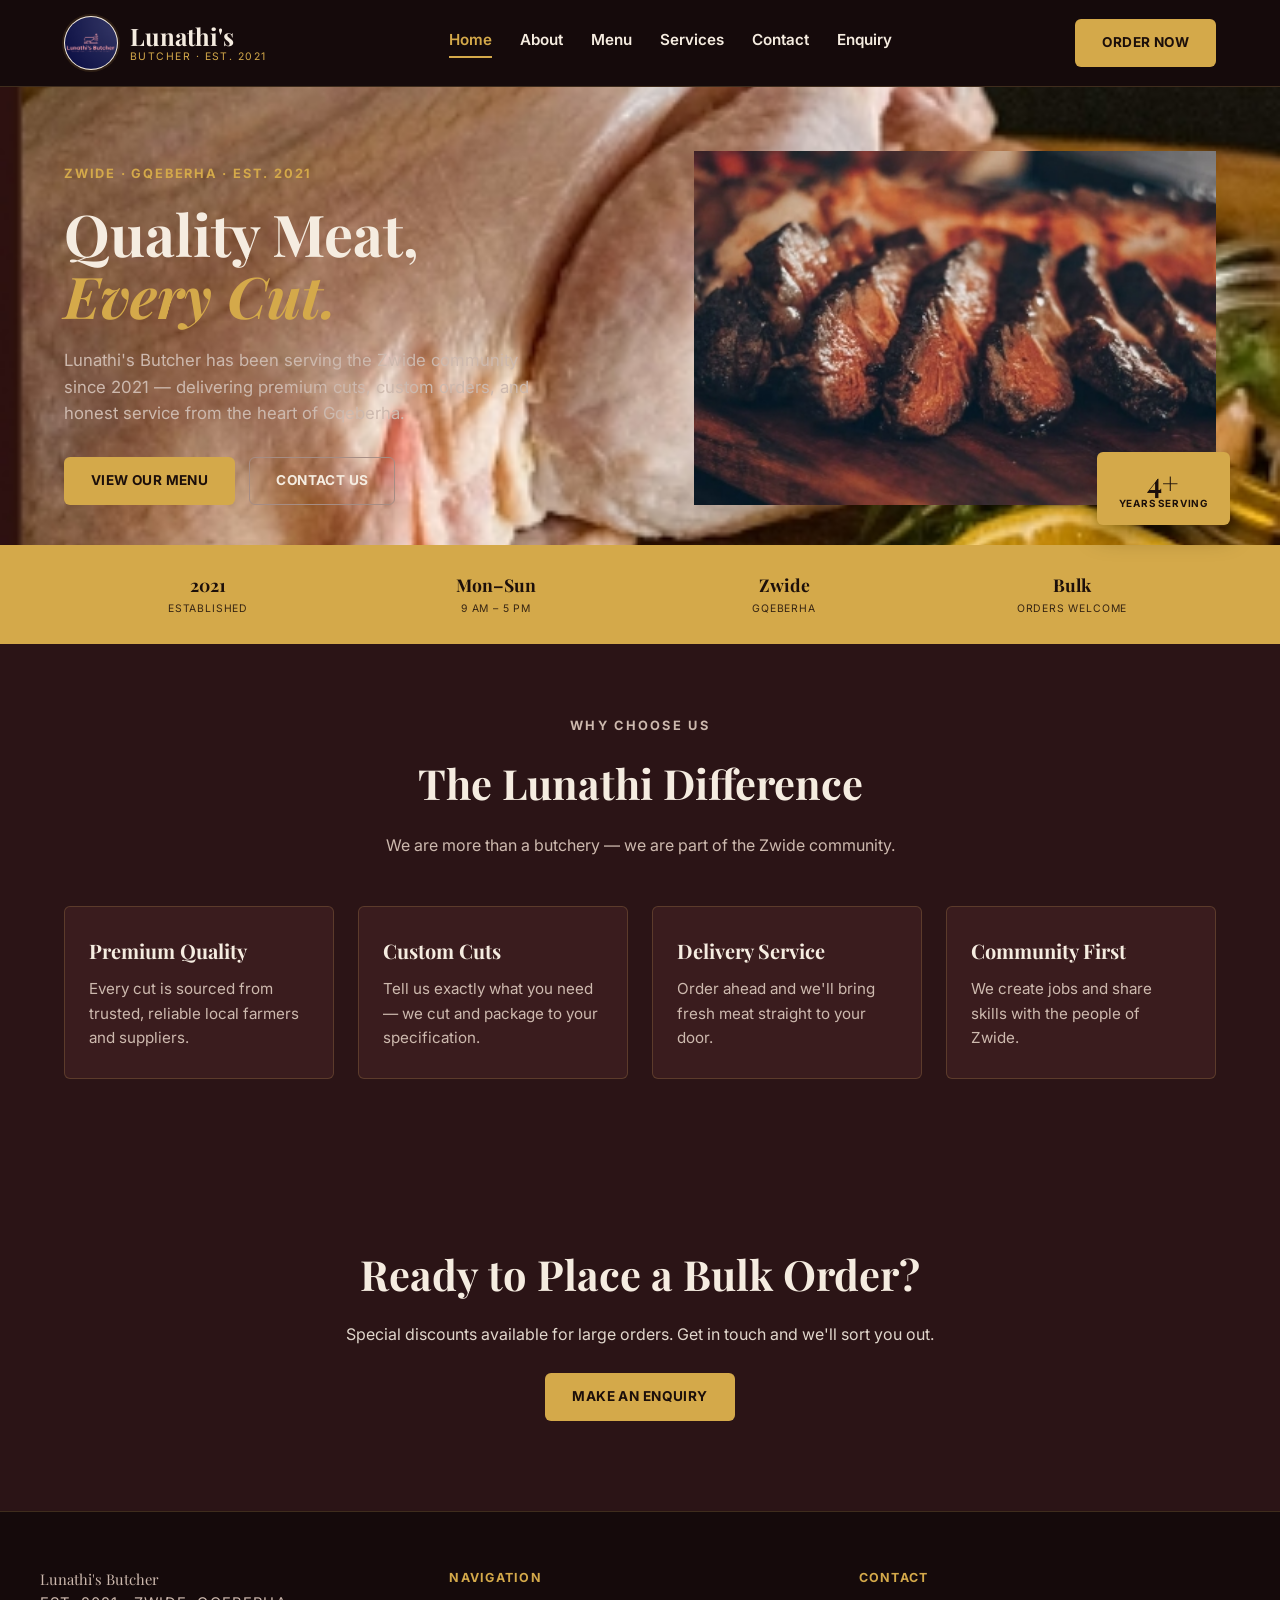
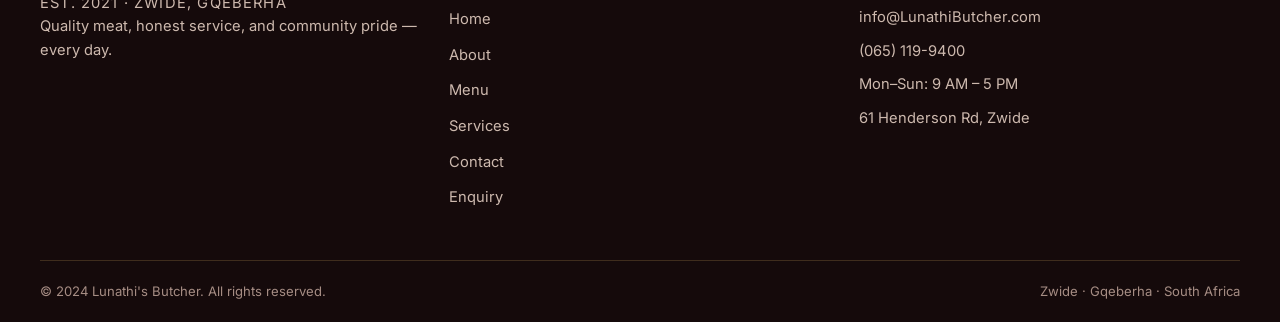
==== commit d66c66b7: "Final image arranging All blank image placeholders have now been filled with actual images." ====
--- a/index.html
+++ b/index.html
@@ -48,7 +48,7 @@
         </div>
       </div>
       <div class="hero-media">
-        <div class="ph ph-1 ph-tall"></div>
+        <img src="assets/images/cuts (1).jpeg" alt="Quality meat cuts" loading="lazy" width="600" height="500">
         <div class="badge-years">
           <span class="num">4+</span>
           <span class="label">Years Serving</span>
--- a/assets/css/style.css
+++ b/assets/css/style.css
@@ -833,7 +833,8 @@
 
 /* ---------------- Responsive ---------------- */
 
-@media (max-width: 900px) {
+/* Large tablet / small desktop */
+@media (max-width: 1024px) {
   .home-hero .container { grid-template-columns: 1fr; }
   .badge-years { right: 10px; bottom: -18px; }
   .grid-4 { grid-template-columns: repeat(2, 1fr); }
@@ -847,7 +848,8 @@
   .footer-grid { grid-template-columns: 1fr 1fr; }
 }
 
-@media (max-width: 720px) {
+/* Mobile (small phones & tablets under 768px) */
+@media (max-width: 767px) {
   .main-nav { display: none; }
   .nav-toggle { display: inline-block; }
   .site-header.nav-open .main-nav {
@@ -870,3 +872,57 @@
   .rating-row { flex-wrap: wrap; }
   .form-actions { flex-direction: column; }
 }
+
+/* ---------------- Responsive tweaks & fluid type ---------------- */
+
+/* Fluid headings */
+h1 { font-size: clamp(1.5rem, 4vw, 3rem); }
+h2 { font-size: clamp(1.125rem, 3.2vw, 2rem); }
+
+/* Small tablets / large phones */
+@media (max-width: 678px) {
+  .container { padding: 0 16px; }
+  .grid-4 { grid-template-columns: repeat(2, 1fr); gap: 16px; }
+  .brand .brand-name { font-size: 1.25rem; }
+  .hero-text { padding-bottom: 20px; }
+  .hero-media .badge-years { right: 18px; }
+}
+
+/* Tablet (medium devices) */
+@media (min-width: 769px) and (max-width: 1024px) {
+  .container { padding: 0 20px; }
+  .grid-4 { grid-template-columns: repeat(3, 1fr); gap: 20px; }
+  .grid-3 { grid-template-columns: repeat(2, 1fr); }
+  .menu-grid { grid-template-columns: repeat(3, 1fr); gap: 20px; }
+  .brand .brand-name { font-size: 1.35rem; }
+  .main-nav { gap: 20px; }
+  .footer-grid { grid-template-columns: repeat(3, 1fr); gap: 24px; }
+  .stats-bar .container { grid-template-columns: repeat(4, 1fr); }
+}
+
+/* Desktop (large devices) */
+@media (min-width: 1025px) {
+  .container { padding: 0 24px; }
+  .grid-4 { grid-template-columns: repeat(4, 1fr); gap: 24px; }
+  .grid-3 { grid-template-columns: repeat(3, 1fr); }
+  .menu-grid { grid-template-columns: repeat(4, 1fr); gap: 24px; }
+  .brand .brand-name { font-size: 1.5rem; }
+  .main-nav { gap: 28px; }
+  .footer-grid { grid-template-columns: repeat(3, 1fr); gap: 28px; }
+  .stats-bar .container { grid-template-columns: repeat(4, 1fr); }
+  .nav-toggle { display: none; }
+  .site-header.nav-open .main-nav { display: flex; position: static; flex-direction: row; background: none; padding: 0; border: none; }
+}
+
+/* Small phones */
+@media (max-width: 320px) {
+  .container { padding: 0 12px; }
+  .grid-4 { grid-template-columns: 1fr; gap: 12px; }
+  .brand .brand-name { font-size: 1.05rem; }
+  .hero-text h1 { font-size: 1.4rem; line-height: 1.2; }
+  .hero-media { display: none; }
+}
+
+/* Utility: make images responsive and use lazy loading (HTML attr) */
+img { max-width: 100%; height: auto; display: block; }
+
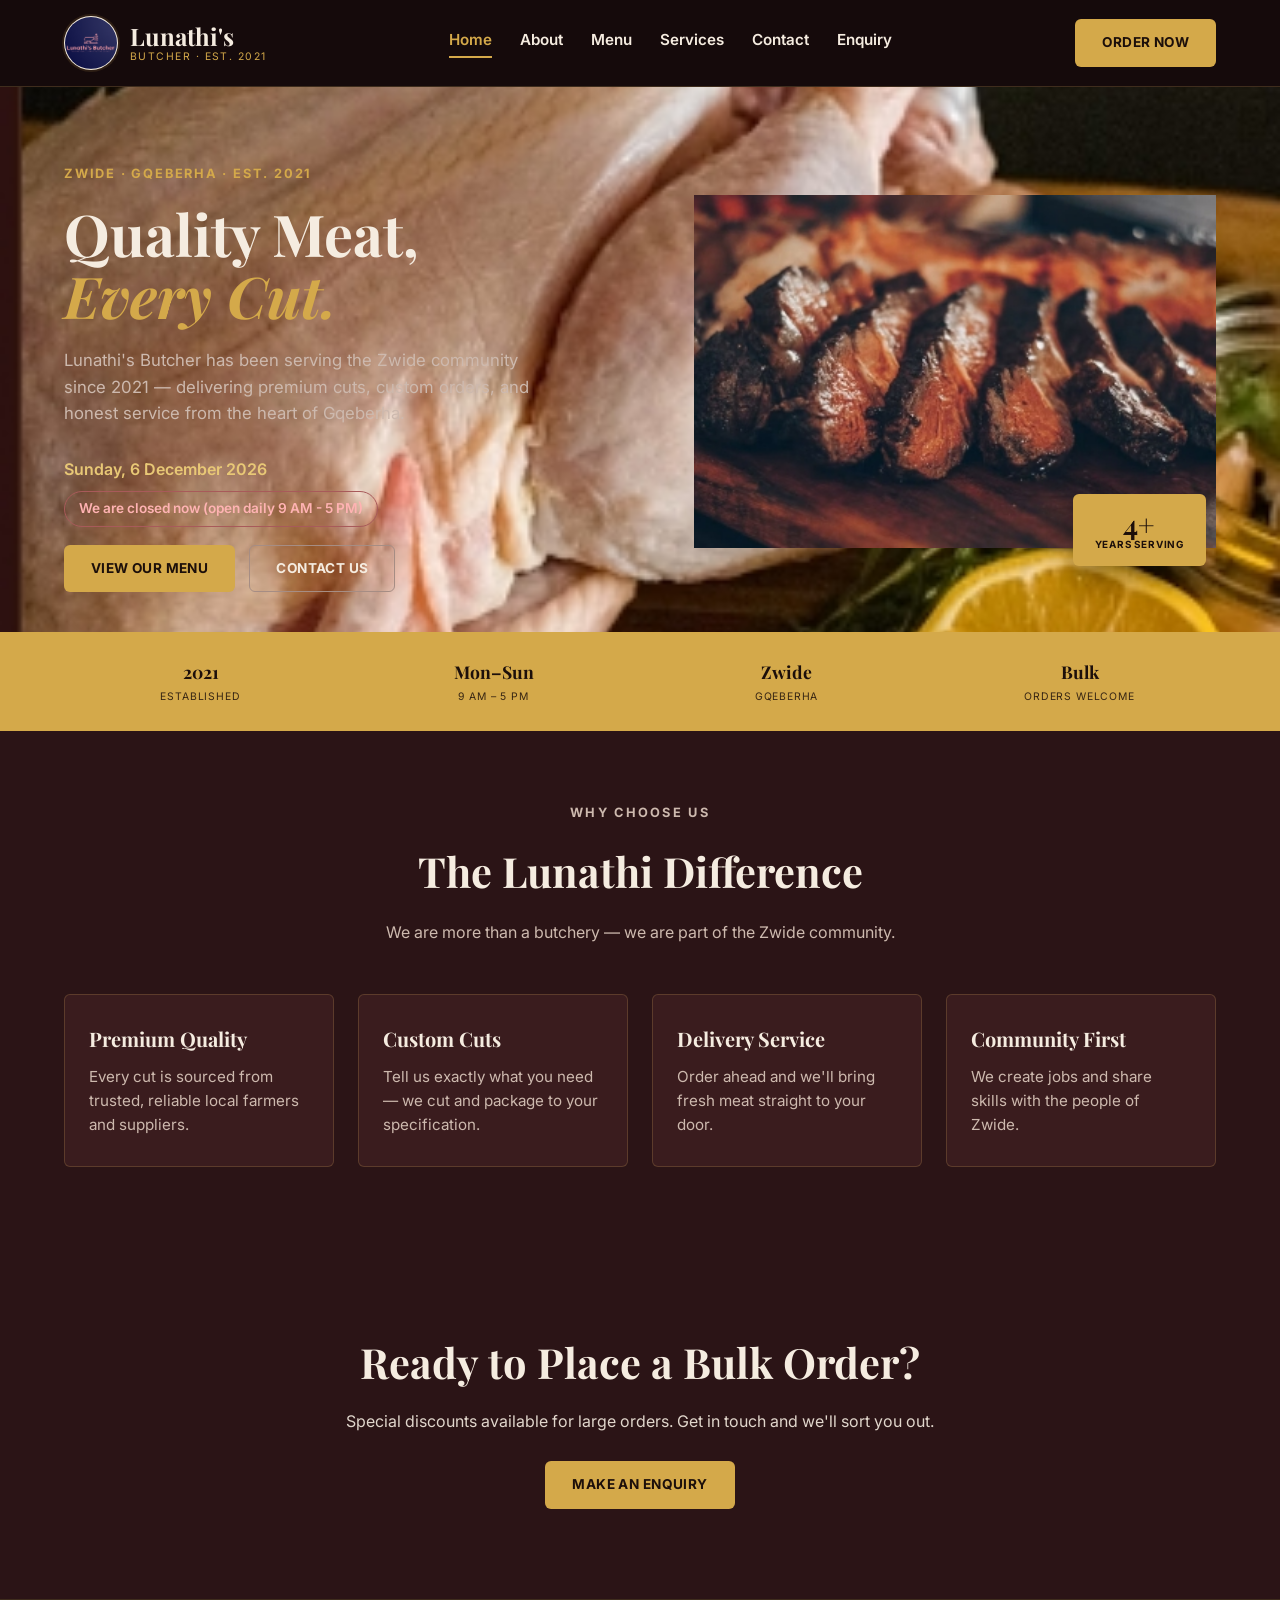
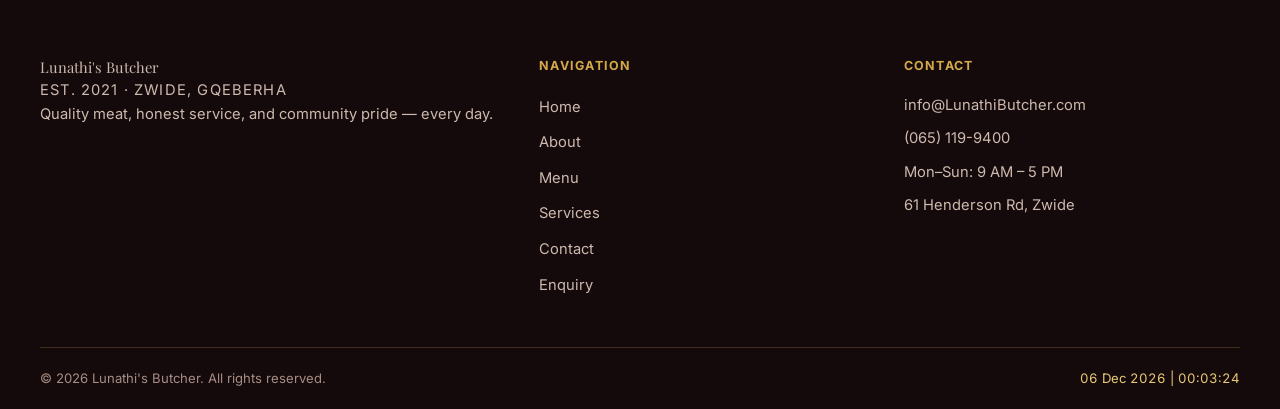
==== commit f7894eae: "Fixing errors" ====
--- a/index.html
+++ b/index.html
@@ -5,6 +5,7 @@
 <meta name="viewport" content="width=device-width, initial-scale=1.0">
 <title>Lunathi's Butcher | Quality Meat, Every Cut</title>
 <meta name="description" content="Lunathi's Butcher — quality meat, honest service, and community pride, serving Zwide, Gqeberha since 2021.">
+<meta name="keywords" content="butchery Zwide, butcher Gqeberha, fresh meat Port Elizabeth, braai packs, boerewors, bulk meat orders, meat delivery, Lunathi's Butcher">
 <link rel="preconnect" href="https://fonts.googleapis.com">
 <link href="https://fonts.googleapis.com/css2?family=Playfair+Display:ital,wght@0,600;0,700;1,600&family=Inter:wght@400;500;600;700&display=swap" rel="stylesheet">
 <link rel="stylesheet" href="assets/css/style.css">
@@ -42,6 +43,8 @@
         <p class="kicker">Zwide &middot; Gqeberha &middot; Est. 2021</p>
         <h1>Quality Meat,<br><em>Every Cut.</em></h1>
         <p class="lede">Lunathi's Butcher has been serving the Zwide community since 2021 &mdash; delivering premium cuts, custom orders, and honest service from the heart of Gqeberha.</p>
+        <p class="datestamp" id="datestamp"></p>
+        <p class="open-status" id="open-status"></p>
         <div class="hero-actions">
           <a href="pages/menu.html" class="btn btn-gold">View Our Menu</a>
           <a href="pages/contactus.html" class="btn btn-outline">Contact Us</a>
@@ -152,8 +155,8 @@
     </div>
   </div>
   <div class="footer-bottom">
-    <span>&copy; 2024 Lunathi's Butcher. All rights reserved.</span>
-    <span>Zwide &middot; Gqeberha &middot; South Africa</span>
+    <span>&copy; <span id="year">2026</span> Lunathi's Butcher. All rights reserved.</span>
+    <span class="footer-datetime" id="footer-datetime"></span>
   </div>
 </footer>
 
--- a/assets/css/style.css
+++ b/assets/css/style.css
@@ -1,6 +1,7 @@
 /* ==========================================================================
    Lunathi's Butcher — Stylesheet
    ========================================================================== */
+   @import url('https://fonts.googleapis.com/css2?family=Inter:wght@400;500;600;700&family=Playfair+Display:wght@400;500;600;700&display=swap');
 
 :root {
   --bg-darkest: #150a0b;
@@ -179,6 +180,17 @@
   padding: 6px 12px;
   border-radius: var(--radius);
   cursor: pointer;
+  -webkit-tap-highlight-color: transparent;
+}
+
+.nav-toggle:focus,
+.nav-toggle:focus-visible {
+  outline: 2px solid var(--gold);
+  outline-offset: 2px;
+}
+
+.nav-toggle:active {
+  background: var(--bg-card);
 }
 
 /* ---------------- Hero (page header banner) ---------------- */
@@ -833,12 +845,55 @@
 
 /* ---------------- Responsive ---------------- */
 
-/* Large tablet / small desktop */
-@media (max-width: 1024px) {
-  .home-hero .container { grid-template-columns: 1fr; }
+/* ---------------- Responsive (mobile-first) ---------------- */
+
+/* mobile — provide compact defaults for small screens */
+.container { padding: 0 16px; }
+.main-nav { display: none; }
+.nav-toggle { display: inline-block; }
+.grid-4 { grid-template-columns: 1fr; gap: 12px; }
+.grid-3 { grid-template-columns: 1fr; }
+.menu-grid { grid-template-columns: 1fr; }
+.footer-grid { grid-template-columns: 1fr; }
+.rating-row { flex-wrap: wrap; }
+.form-actions { flex-direction: column; }
+
+/* Site header: mobile dropdown behaviour  */
+.site-header.nav-open .main-nav {
+  display: flex;
+  flex-direction: column;
+  position: absolute;
+  top: 100%;
+  left: 0;
+  right: 0;
+  background: var(--bg-darkest);
+  padding: 20px 24px;
+  border-bottom: 1px solid var(--border-soft);
+  gap: 16px;
+}
+
+/* Fluid headings */
+h1 { font-size: clamp(1.5rem, 4vw, 3rem); }
+h2 { font-size: clamp(1.125rem, 3.2vw, 2rem); }
+
+/* Small phones  */
+@media (max-width: 360px) {
+  .container { padding: 0 12px; }
+  .brand .brand-name { font-size: 1.05rem; }
+  .hero-text h1 { font-size: 1.4rem; line-height: 1.2; }
+}
+
+/* Tablet */
+@media (min-width: 768px) {
+  .container { padding: 0 20px; }
+  .nav-toggle { display: none; }
+  .main-nav { display: flex; flex: 1; justify-content: center; gap: 20px; }
+
+  .home-hero .container { grid-template-columns: 1.1fr 1fr; }
   .badge-years { right: 10px; bottom: -18px; }
-  .grid-4 { grid-template-columns: repeat(2, 1fr); }
-  .grid-3 { grid-template-columns: repeat(2, 1fr); }
+
+  .grid-4 { grid-template-columns: repeat(2, 1fr); gap: 16px; }
+  .grid-3 { grid-template-columns: repeat(2, 1fr); gap: 20px; }
   .grid-2 { grid-template-columns: 1fr; }
   .menu-grid { grid-template-columns: repeat(2, 1fr); }
   .feature-row { grid-template-columns: 1fr; gap: 28px; }
@@ -848,59 +903,7 @@
   .footer-grid { grid-template-columns: 1fr 1fr; }
 }
 
-/* Mobile (small phones & tablets under 768px) */
-@media (max-width: 767px) {
-  .main-nav { display: none; }
-  .nav-toggle { display: inline-block; }
-  .site-header.nav-open .main-nav {
-    display: flex;
-    flex-direction: column;
-    position: absolute;
-    top: 100%;
-    left: 0;
-    right: 0;
-    background: var(--bg-darkest);
-    padding: 20px 24px;
-    border-bottom: 1px solid var(--border-soft);
-    gap: 16px;
-  }
-  .nav-wrap { flex-wrap: wrap; }
-  .grid-4 { grid-template-columns: 1fr; }
-  .grid-3 { grid-template-columns: 1fr; }
-  .menu-grid { grid-template-columns: 1fr; }
-  .footer-grid { grid-template-columns: 1fr; }
-  .rating-row { flex-wrap: wrap; }
-  .form-actions { flex-direction: column; }
-}
-
-/* ---------------- Responsive tweaks & fluid type ---------------- */
-
-/* Fluid headings */
-h1 { font-size: clamp(1.5rem, 4vw, 3rem); }
-h2 { font-size: clamp(1.125rem, 3.2vw, 2rem); }
-
-/* Small tablets / large phones */
-@media (max-width: 678px) {
-  .container { padding: 0 16px; }
-  .grid-4 { grid-template-columns: repeat(2, 1fr); gap: 16px; }
-  .brand .brand-name { font-size: 1.25rem; }
-  .hero-text { padding-bottom: 20px; }
-  .hero-media .badge-years { right: 18px; }
-}
-
-/* Tablet (medium devices) */
-@media (min-width: 769px) and (max-width: 1024px) {
-  .container { padding: 0 20px; }
-  .grid-4 { grid-template-columns: repeat(3, 1fr); gap: 20px; }
-  .grid-3 { grid-template-columns: repeat(2, 1fr); }
-  .menu-grid { grid-template-columns: repeat(3, 1fr); gap: 20px; }
-  .brand .brand-name { font-size: 1.35rem; }
-  .main-nav { gap: 20px; }
-  .footer-grid { grid-template-columns: repeat(3, 1fr); gap: 24px; }
-  .stats-bar .container { grid-template-columns: repeat(4, 1fr); }
-}
-
-/* Desktop (large devices) */
+/* Desktop */
 @media (min-width: 1025px) {
   .container { padding: 0 24px; }
   .grid-4 { grid-template-columns: repeat(4, 1fr); gap: 24px; }
@@ -908,21 +911,119 @@
   .menu-grid { grid-template-columns: repeat(4, 1fr); gap: 24px; }
   .brand .brand-name { font-size: 1.5rem; }
   .main-nav { gap: 28px; }
-  .footer-grid { grid-template-columns: repeat(3, 1fr); gap: 28px; }
+  .footer-grid { grid-template-columns: 1.4fr 1fr 1fr; gap: 28px; }
   .stats-bar .container { grid-template-columns: repeat(4, 1fr); }
-  .nav-toggle { display: none; }
   .site-header.nav-open .main-nav { display: flex; position: static; flex-direction: row; background: none; padding: 0; border: none; }
 }
 
-/* Small phones */
-@media (max-width: 320px) {
-  .container { padding: 0 12px; }
-  .grid-4 { grid-template-columns: 1fr; gap: 12px; }
-  .brand .brand-name { font-size: 1.05rem; }
-  .hero-text h1 { font-size: 1.4rem; line-height: 1.2; }
-  .hero-media { display: none; }
-}
-
-/* Utility: make images responsive and use lazy loading (HTML attr) */
+/* ==========================================================================
+   ADDITIONS (v2.0.0): fixes + new features. Paste at the very END of style.css
+   ========================================================================== */
+
+/* --- Fix: the JS adds "hidden" to menu cards that do not match the filter/search --- */
+.hidden { display: none !important; }
+
+/* Visually hidden text that screen readers can still read */
+.sr-only {
+  position: absolute; width: 1px; height: 1px; padding: 0; margin: -1px;
+  overflow: hidden; clip: rect(0, 0, 0, 0); white-space: nowrap; border: 0;
+}
+
+/* --- Dynamic content: date stamp, open/closed badge, footer clock --- */
+.datestamp { color: var(--gold-light); font-weight: 600; margin: 0 0 8px; }
+
+.open-status {
+  display: inline-block; margin: 0 0 18px; padding: 6px 14px;
+  border-radius: 999px; font-size: 0.85rem; font-weight: 600;
+  border: 1px solid var(--border-soft);
+}
+.open-status.is-open   { color: #9be6a8; border-color: #4f9d5d; }
+.open-status.is-closed { color: #ffb3b3; border-color: #a85a5a; }
+
+.footer-datetime { color: var(--gold-light); font-variant-numeric: tabular-nums; }
+
+/* --- Menu search --- */
+.menu-search { max-width: 520px; margin: 0 auto 28px; text-align: center; }
+.menu-search input {
+  width: 100%; padding: 14px 16px; background: var(--bg-card); color: var(--cream);
+  border: 1px solid var(--border-soft); border-radius: var(--radius);
+  font-family: var(--font-body); font-size: 0.95rem;
+}
+.menu-search input:focus { outline: none; border-color: var(--gold); }
+.menu-search p { color: var(--text-faint); font-size: 0.82rem; margin: 8px 0 0; min-height: 1.2em; }
+.no-results { text-align: center; color: var(--gold-light); margin: 0 0 24px; }
+
+/* --- Gallery lightbox --- */
+img.zoomable { cursor: zoom-in; }
+img.zoomable:focus-visible { outline: 2px solid var(--gold); outline-offset: 3px; }
+
+#lightbox {
+  position: fixed; inset: 0; z-index: 2000;
+  display: flex; align-items: center; justify-content: center;
+  background: rgba(10, 4, 5, 0.92); padding: 24px;
+}
+#lightbox[hidden] { display: none; }
+#lightbox figure { margin: 0; max-width: 90vw; text-align: center; }
+#lightbox img { max-width: 100%; max-height: 80vh; margin: 0 auto; border-radius: var(--radius); }
+#lightbox figcaption { color: var(--text-muted); margin-top: 12px; font-size: 0.9rem; }
+#lightbox button {
+  position: absolute; background: rgba(0, 0, 0, 0.45); color: var(--cream);
+  border: 1px solid var(--border-soft); border-radius: 50%;
+  width: 48px; height: 48px; font-size: 1.4rem; cursor: pointer;
+}
+#lightbox button:hover, #lightbox button:focus-visible { background: var(--gold); color: #1c0f0a; outline: none; }
+#lightbox .lb-close { top: 18px; right: 18px; font-size: 1.8rem; line-height: 1; }
+#lightbox .lb-prev  { left: 18px; top: 50%; transform: translateY(-50%); }
+#lightbox .lb-next  { right: 18px; top: 50%; transform: translateY(-50%); }
+body.lightbox-open { overflow: hidden; }
+
+/* --- Forms: new controls (dropdown, date, checkboxes, radios) --- */
+.field select,
+.field input[type="date"] {
+  width: 100%; background: var(--bg-card); border: 1px solid var(--border-soft);
+  border-radius: var(--radius); color: var(--cream);
+  font-family: var(--font-body); font-size: 0.95rem; padding: 14px 16px;
+}
+.field select:focus, .field input[type="date"]:focus { outline: none; border-color: var(--gold); }
+.field input[type="date"] { color-scheme: dark; }
+
+fieldset.field { border: 1px solid var(--border-soft); border-radius: var(--radius); padding: 14px 16px 6px; margin-left: 0; margin-right: 0; }
+fieldset.field legend {
+  color: var(--gold); font-size: 0.75rem; text-transform: uppercase;
+  letter-spacing: 0.08em; font-weight: 700; padding: 0 8px;
+}
+.field .choice {
+  display: inline-flex; align-items: center; gap: 8px; margin: 0 18px 10px 0;
+  color: var(--cream); font-size: 0.92rem; text-transform: none; letter-spacing: 0; font-weight: 400;
+}
+.field .choice input { width: auto; padding: 0; accent-color: var(--gold); }
+
+/* --- Form validation states --- */
+.field input.invalid, .field select.invalid, .field textarea.invalid { border-color: #e57373; }
+fieldset.field.invalid { border-color: #e57373; }
+.field-error { display: block; color: #ff9d9d; font-size: 0.82rem; margin-top: 6px; min-height: 0; }
+.form-note.error { color: #ff9d9d; }
+
+/* --- Fix: the rating buttons (JS now adds "selected", which this file already styles) --- */
+.rating-btn:focus-visible { outline: 2px solid var(--gold); outline-offset: 2px; }
+
+/* --- Form confirmation panel --- */
+.form-success {
+  max-width: 640px; margin: 0 auto; padding: 28px;
+  background: var(--bg-card); border: 1px solid var(--gold); border-radius: var(--radius);
+}
+.form-success[hidden] { display: none; }
+.form-success h2 { margin-top: 0; color: var(--gold); font-family: var(--font-display); }
+.form-success .ref-number { color: var(--gold-light); font-weight: 700; }
+.summary-list { display: grid; grid-template-columns: max-content 1fr; gap: 6px 18px; margin: 18px 0; }
+.summary-list dt { color: var(--gold); font-weight: 700; }
+.summary-list dd { margin: 0; word-break: break-word; }
+
+@media (max-width: 600px) {
+  .summary-list { grid-template-columns: 1fr; }
+  #lightbox .lb-prev, #lightbox .lb-next { top: auto; bottom: 18px; transform: none; }
+}
+
+/* Utility: make images responsive */
 img { max-width: 100%; height: auto; display: block; }
 
